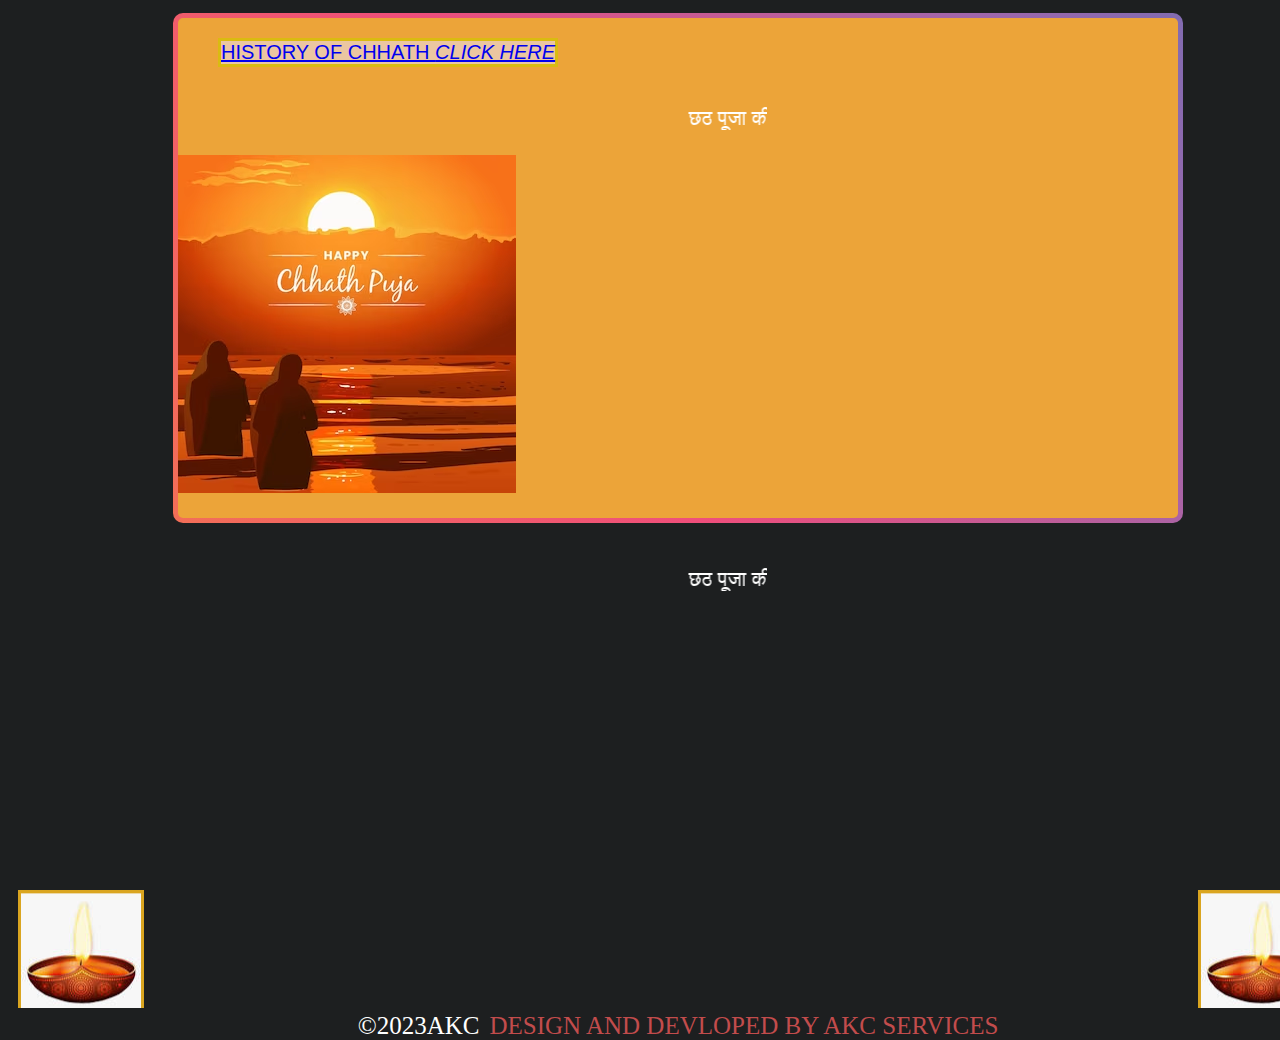
==== index.html @ 2406b74e "Add files via upload" ====
<!DOCTYPE html>
<html lang="en">

<head>
    <meta charset="UTF-8">
    <meta name="viewport" content="width=device-width, initial-scale=1.0">
    <title>HAPPY CHATTH PUJA</title>
    <link rel="stylesheet" href="chatth.css">
</head>

<body>
    <div class="main">
        

   
    <div class="tag">
    <div class="marquee1">
       <marquee direction="up" height="1000px" width="150px"scrollamount="15">
        <img src="diya.jpg" alt="Diya">
        <img src="diya.jpg" alt="Diya">
        <img src="diya.jpg" alt="Diya">
        <img src="diya.jpg" alt="Diya">
        <img src="diya.jpg" alt="Diya">
        <img src="diya.jpg" alt="Diya">
        <img src="diya.jpg" alt="Diya">
        <img src="diya.jpg" alt="Diya"><img src="diya.jpg" alt="Diya">
        <img src="diya.jpg" alt="Diya">
        <img src="diya.jpg" alt="Diya">
        <img src="diya.jpg" alt="Diya">
        <img src="diya.jpg" alt="Diya">
        <img src="diya.jpg" alt="Diya">
        <img src="diya.jpg" alt="Diya">
        <img src="diya.jpg" alt="Diya"><img src="diya.jpg" alt="Diya">
        <img src="diya.jpg" alt="Diya">
        <img src="diya.jpg" alt="Diya">
        <img src="diya.jpg" alt="Diya">
        <img src="diya.jpg" alt="Diya">
        <img src="diya.jpg" alt="Diya">
        <img src="diya.jpg" alt="Diya">
        <img src="diya.jpg" alt="Diya"><img src="diya.jpg" alt="Diya">
        <img src="diya.jpg" alt="Diya">
        <img src="diya.jpg" alt="Diya">
        <img src="diya.jpg" alt="Diya">
        <img src="diya.jpg" alt="Diya">
        <img src="diya.jpg" alt="Diya">
        <img src="diya.jpg" alt="Diya">
        <img src="diya.jpg" alt="Diya"><img src="diya.jpg" alt="Diya">
        <img src="diya.jpg" alt="Diya">
        <img src="diya.jpg" alt="Diya">
        <img src="diya.jpg" alt="Diya">
        <img src="diya.jpg" alt="Diya">
        <img src="diya.jpg" alt="Diya">
        <img src="diya.jpg" alt="Diya">
        <img src="diya.jpg" alt="Diya"><img src="diya.jpg" alt="Diya">
        <img src="diya.jpg" alt="Diya">
        <img src="diya.jpg" alt="Diya">
        <img src="diya.jpg" alt="Diya">
        <img src="diya.jpg" alt="Diya">
        <img src="diya.jpg" alt="Diya">
        <img src="diya.jpg" alt="Diya">
        <img src="diya.jpg" alt="Diya"><img src="diya.jpg" alt="Diya">
        <img src="diya.jpg" alt="Diya">
        <img src="diya.jpg" alt="Diya">
        <img src="diya.jpg" alt="Diya">
        <img src="diya.jpg" alt="Diya">
        <img src="diya.jpg" alt="Diya">
        <img src="diya.jpg" alt="Diya">
        <img src="diya.jpg" alt="Diya"><img src="diya.jpg" alt="Diya">
        <img src="diya.jpg" alt="Diya">
        <img src="diya.jpg" alt="Diya">
        <img src="diya.jpg" alt="Diya">
        <img src="diya.jpg" alt="Diya">
        <img src="diya.jpg" alt="Diya">
        <img src="diya.jpg" alt="Diya">
        <img src="diya.jpg" alt="Diya"><img src="diya.jpg" alt="Diya">
        <img src="diya.jpg" alt="Diya">
        <img src="diya.jpg" alt="Diya">
        <img src="diya.jpg" alt="Diya">
        <img src="diya.jpg" alt="Diya">
        <img src="diya.jpg" alt="Diya">
        <img src="diya.jpg" alt="Diya">
        <img src="diya.jpg" alt="Diya"><img src="diya.jpg" alt="Diya">
        <img src="diya.jpg" alt="Diya">
        <img src="diya.jpg" alt="Diya">
        <img src="diya.jpg" alt="Diya">
        <img src="diya.jpg" alt="Diya">
        <img src="diya.jpg" alt="Diya">
        <img src="diya.jpg" alt="Diya">
        <img src="diya.jpg" alt="Diya"><img src="diya.jpg" alt="Diya">
        <img src="diya.jpg" alt="Diya">
        <img src="diya.jpg" alt="Diya">
        <img src="diya.jpg" alt="Diya">
        <img src="diya.jpg" alt="Diya">
        <img src="diya.jpg" alt="Diya">
        <img src="diya.jpg" alt="Diya">
        <img src="diya.jpg" alt="Diya"><img src="diya.jpg" alt="Diya">
        <img src="diya.jpg" alt="Diya">
        <img src="diya.jpg" alt="Diya">
        <img src="diya.jpg" alt="Diya">
        <img src="diya.jpg" alt="Diya">
        <img src="diya.jpg" alt="Diya">
        <img src="diya.jpg" alt="Diya">
        <img src="diya.jpg" alt="Diya"><img src="diya.jpg" alt="Diya">
        <img src="diya.jpg" alt="Diya">
        <img src="diya.jpg" alt="Diya">
        <img src="diya.jpg" alt="Diya">
        <img src="diya.jpg" alt="Diya">
        <img src="diya.jpg" alt="Diya">
        <img src="diya.jpg" alt="Diya">
        <img src="diya.jpg" alt="Diya"><img src="diya.jpg" alt="Diya">
        <img src="diya.jpg" alt="Diya">
        <img src="diya.jpg" alt="Diya">
        <img src="diya.jpg" alt="Diya">
        <img src="diya.jpg" alt="Diya">
        <img src="diya.jpg" alt="Diya">
        <img src="diya.jpg" alt="Diya">
        <img src="diya.jpg" alt="Diya"><img src="diya.jpg" alt="Diya">
        <img src="diya.jpg" alt="Diya">
        <img src="diya.jpg" alt="Diya">
        <img src="diya.jpg" alt="Diya">
        <img src="diya.jpg" alt="Diya">
        <img src="diya.jpg" alt="Diya">
        <img src="diya.jpg" alt="Diya">
        <img src="diya.jpg" alt="Diya"><img src="diya.jpg" alt="Diya">
        <img src="diya.jpg" alt="Diya">
        <img src="diya.jpg" alt="Diya">
        <img src="diya.jpg" alt="Diya">
        <img src="diya.jpg" alt="Diya">
        <img src="diya.jpg" alt="Diya">
        <img src="diya.jpg" alt="Diya">
        <img src="diya.jpg" alt="Diya"><img src="diya.jpg" alt="Diya">
        <img src="diya.jpg" alt="Diya">
        <img src="diya.jpg" alt="Diya">
        <img src="diya.jpg" alt="Diya">
        <img src="diya.jpg" alt="Diya">
        <img src="diya.jpg" alt="Diya">
        <img src="diya.jpg" alt="Diya">
        <img src="diya.jpg" alt="Diya"><img src="diya.jpg" alt="Diya">
        <img src="diya.jpg" alt="Diya">
        <img src="diya.jpg" alt="Diya">
        <img src="diya.jpg" alt="Diya">
        <img src="diya.jpg" alt="Diya">
        <img src="diya.jpg" alt="Diya">
        <img src="diya.jpg" alt="Diya">
        <img src="diya.jpg" alt="Diya"><img src="diya.jpg" alt="Diya">
        <img src="diya.jpg" alt="Diya">
        <img src="diya.jpg" alt="Diya">
        <img src="diya.jpg" alt="Diya">
        <img src="diya.jpg" alt="Diya">
        <img src="diya.jpg" alt="Diya">
        <img src="diya.jpg" alt="Diya">
        <img src="diya.jpg" alt="Diya"><img src="diya.jpg" alt="Diya">
        <img src="diya.jpg" alt="Diya">
        <img src="diya.jpg" alt="Diya">
        <img src="diya.jpg" alt="Diya">
        <img src="diya.jpg" alt="Diya">
        <img src="diya.jpg" alt="Diya">
        <img src="diya.jpg" alt="Diya">
        <img src="diya.jpg" alt="Diya"><img src="diya.jpg" alt="Diya">
        <img src="diya.jpg" alt="Diya">
        <img src="diya.jpg" alt="Diya">
        <img src="diya.jpg" alt="Diya">
        <img src="diya.jpg" alt="Diya">
        <img src="diya.jpg" alt="Diya">
        <img src="diya.jpg" alt="Diya">
        <img src="diya.jpg" alt="Diya"><img src="diya.jpg" alt="Diya">
        <img src="diya.jpg" alt="Diya">
        <img src="diya.jpg" alt="Diya">
        <img src="diya.jpg" alt="Diya">
        <img src="diya.jpg" alt="Diya">
        <img src="diya.jpg" alt="Diya">
        <img src="diya.jpg" alt="Diya">
        <img src="diya.jpg" alt="Diya"><img src="diya.jpg" alt="Diya">
        <img src="diya.jpg" alt="Diya">
        <img src="diya.jpg" alt="Diya">
        <img src="diya.jpg" alt="Diya">
        <img src="diya.jpg" alt="Diya">
        <img src="diya.jpg" alt="Diya">
        <img src="diya.jpg" alt="Diya">
        <img src="diya.jpg" alt="Diya"><img src="diya.jpg" alt="Diya">
        <img src="diya.jpg" alt="Diya">
        <img src="diya.jpg" alt="Diya">
        <img src="diya.jpg" alt="Diya">
        <img src="diya.jpg" alt="Diya">
        <img src="diya.jpg" alt="Diya">
        <img src="diya.jpg" alt="Diya">
        <img src="diya.jpg" alt="Diya"><img src="diya.jpg" alt="Diya">
        <img src="diya.jpg" alt="Diya">
        <img src="diya.jpg" alt="Diya">
        <img src="diya.jpg" alt="Diya">
        <img src="diya.jpg" alt="Diya">
        <img src="diya.jpg" alt="Diya">
        <img src="diya.jpg" alt="Diya">
        <img src="diya.jpg" alt="Diya"><img src="diya.jpg" alt="Diya">
        <img src="diya.jpg" alt="Diya">
        <img src="diya.jpg" alt="Diya">
        <img src="diya.jpg" alt="Diya">
        <img src="diya.jpg" alt="Diya">
        <img src="diya.jpg" alt="Diya">
        <img src="diya.jpg" alt="Diya">
        <img src="diya.jpg" alt="Diya"><img src="diya.jpg" alt="Diya">
        <img src="diya.jpg" alt="Diya">
        <img src="diya.jpg" alt="Diya">
        <img src="diya.jpg" alt="Diya">
        <img src="diya.jpg" alt="Diya">
        <img src="diya.jpg" alt="Diya">
        <img src="diya.jpg" alt="Diya">
        <img src="diya.jpg" alt="Diya"><img src="diya.jpg" alt="Diya">
        <img src="diya.jpg" alt="Diya">
        <img src="diya.jpg" alt="Diya">
        <img src="diya.jpg" alt="Diya">
        <img src="diya.jpg" alt="Diya">
        <img src="diya.jpg" alt="Diya">
        <img src="diya.jpg" alt="Diya">
        <img src="diya.jpg" alt="Diya"><img src="diya.jpg" alt="Diya">
        <img src="diya.jpg" alt="Diya">
        <img src="diya.jpg" alt="Diya">
        <img src="diya.jpg" alt="Diya">
        <img src="diya.jpg" alt="Diya">
        <img src="diya.jpg" alt="Diya">
        <img src="diya.jpg" alt="Diya">
        <img src="diya.jpg" alt="Diya"><img src="diya.jpg" alt="Diya">
        <img src="diya.jpg" alt="Diya">
        <img src="diya.jpg" alt="Diya">
        <img src="diya.jpg" alt="Diya">
        <img src="diya.jpg" alt="Diya">
        <img src="diya.jpg" alt="Diya">
        <img src="diya.jpg" alt="Diya">
        <img src="diya.jpg" alt="Diya"><img src="diya.jpg" alt="Diya">
        <img src="diya.jpg" alt="Diya">
        <img src="diya.jpg" alt="Diya">
        <img src="diya.jpg" alt="Diya">
        <img src="diya.jpg" alt="Diya">
        <img src="diya.jpg" alt="Diya">
        <img src="diya.jpg" alt="Diya">
        <img src="diya.jpg" alt="Diya"><img src="diya.jpg" alt="Diya">
        <img src="diya.jpg" alt="Diya">
        <img src="diya.jpg" alt="Diya">
        <img src="diya.jpg" alt="Diya">
        <img src="diya.jpg" alt="Diya">
        <img src="diya.jpg" alt="Diya">
        <img src="diya.jpg" alt="Diya">
        <img src="diya.jpg" alt="Diya"><img src="diya.jpg" alt="Diya">
        <img src="diya.jpg" alt="Diya">
        <img src="diya.jpg" alt="Diya">
        <img src="diya.jpg" alt="Diya">
        <img src="diya.jpg" alt="Diya">
        <img src="diya.jpg" alt="Diya">
        <img src="diya.jpg" alt="Diya">
        <img src="diya.jpg" alt="Diya"><img src="diya.jpg" alt="Diya">
        <img src="diya.jpg" alt="Diya">
        <img src="diya.jpg" alt="Diya">
        <img src="diya.jpg" alt="Diya">
        <img src="diya.jpg" alt="Diya">
        <img src="diya.jpg" alt="Diya">
        <img src="diya.jpg" alt="Diya">
        <img src="diya.jpg" alt="Diya">
    </marquee> 
    </div>
    <div class="container" id="box">
        <div class="inco">
       <div class="nav">
        
            <ul>
           
           <a href="history.html" ><li> HISTORY OF CHHATH  <i class="arrow left">CLICK HERE</i></li></a></ul>  
         
            
        
       </div>
       <p><marquee direction="left" scrollamount="10" width="100%">छठ पूजा की शुभकामनाएं छठ पूजा की शुभकामनाएं छठ पूजा की शुभकामनाएं BY AKC</marquee></p>
        <div class="chatth">
           <img src="chatth.jpg" alt="">
           <audio  loop="true" autoplay> <source src="Chatth.mp4" class="aud" ></audio>
           <p><marquee direction="left" scrollamount="10" width="100%">छठ पूजा की शुभकामनाएं छठ पूजा की शुभकामनाएं छठ पूजा की शुभकामनाएं BY AKC</marquee></p>
        </div>
       
    </div>
    </div>
    <div class="marquee2">
        <marquee direction="up" height="1000px" width="150px"scrollamount="15">
         <img src="diya.jpg" alt="Diya"> 
         <img src="diya.jpg" alt="Diya">
         <img src="diya.jpg" alt="Diya">
         <img src="diya.jpg" alt="Diya">
         <img src="diya.jpg" alt="Diya">
         <img src="diya.jpg" alt="Diya">
         <img src="diya.jpg" alt="Diya">
         <img src="diya.jpg" alt="Diya"><img src="diya.jpg" alt="Diya">
         <img src="diya.jpg" alt="Diya">
         <img src="diya.jpg" alt="Diya">
         <img src="diya.jpg" alt="Diya">
         <img src="diya.jpg" alt="Diya">
         <img src="diya.jpg" alt="Diya">
         <img src="diya.jpg" alt="Diya">
         <img src="diya.jpg" alt="Diya"><img src="diya.jpg" alt="Diya">
         <img src="diya.jpg" alt="Diya">
         <img src="diya.jpg" alt="Diya">
         <img src="diya.jpg" alt="Diya">
         <img src="diya.jpg" alt="Diya">
         <img src="diya.jpg" alt="Diya">
         <img src="diya.jpg" alt="Diya">
         <img src="diya.jpg" alt="Diya"><img src="diya.jpg" alt="Diya">
         <img src="diya.jpg" alt="Diya">
         <img src="diya.jpg" alt="Diya">
         <img src="diya.jpg" alt="Diya">
         <img src="diya.jpg" alt="Diya">
         <img src="diya.jpg" alt="Diya">
         <img src="diya.jpg" alt="Diya">
         <img src="diya.jpg" alt="Diya"><img src="diya.jpg" alt="Diya">
         <img src="diya.jpg" alt="Diya">
         <img src="diya.jpg" alt="Diya">
         <img src="diya.jpg" alt="Diya">
         <img src="diya.jpg" alt="Diya">
         <img src="diya.jpg" alt="Diya">
         <img src="diya.jpg" alt="Diya">
         <img src="diya.jpg" alt="Diya"><img src="diya.jpg" alt="Diya">
         <img src="diya.jpg" alt="Diya">
         <img src="diya.jpg" alt="Diya">
         <img src="diya.jpg" alt="Diya">
         <img src="diya.jpg" alt="Diya">
         <img src="diya.jpg" alt="Diya">
         <img src="diya.jpg" alt="Diya">
         <img src="diya.jpg" alt="Diya"><img src="diya.jpg" alt="Diya">
         <img src="diya.jpg" alt="Diya">
         <img src="diya.jpg" alt="Diya">
         <img src="diya.jpg" alt="Diya">
         <img src="diya.jpg" alt="Diya">
         <img src="diya.jpg" alt="Diya">
         <img src="diya.jpg" alt="Diya">
         <img src="diya.jpg" alt="Diya"><img src="diya.jpg" alt="Diya">
         <img src="diya.jpg" alt="Diya">
         <img src="diya.jpg" alt="Diya">
         <img src="diya.jpg" alt="Diya">
         <img src="diya.jpg" alt="Diya">
         <img src="diya.jpg" alt="Diya">
         <img src="diya.jpg" alt="Diya">
         <img src="diya.jpg" alt="Diya"><img src="diya.jpg" alt="Diya">
         <img src="diya.jpg" alt="Diya">
         <img src="diya.jpg" alt="Diya">
         <img src="diya.jpg" alt="Diya">
         <img src="diya.jpg" alt="Diya">
         <img src="diya.jpg" alt="Diya">
         <img src="diya.jpg" alt="Diya">
         <img src="diya.jpg" alt="Diya"><img src="diya.jpg" alt="Diya">
         <img src="diya.jpg" alt="Diya">
         <img src="diya.jpg" alt="Diya">
         <img src="diya.jpg" alt="Diya">
         <img src="diya.jpg" alt="Diya">
         <img src="diya.jpg" alt="Diya">
         <img src="diya.jpg" alt="Diya">
         <img src="diya.jpg" alt="Diya"><img src="diya.jpg" alt="Diya">
         <img src="diya.jpg" alt="Diya">
         <img src="diya.jpg" alt="Diya">
         <img src="diya.jpg" alt="Diya">
         <img src="diya.jpg" alt="Diya">
         <img src="diya.jpg" alt="Diya">
         <img src="diya.jpg" alt="Diya">
         <img src="diya.jpg" alt="Diya"><img src="diya.jpg" alt="Diya">
         <img src="diya.jpg" alt="Diya">
         <img src="diya.jpg" alt="Diya">
         <img src="diya.jpg" alt="Diya">
         <img src="diya.jpg" alt="Diya">
         <img src="diya.jpg" alt="Diya">
         <img src="diya.jpg" alt="Diya">
         <img src="diya.jpg" alt="Diya"><img src="diya.jpg" alt="Diya">
         <img src="diya.jpg" alt="Diya">
         <img src="diya.jpg" alt="Diya">
         <img src="diya.jpg" alt="Diya">
         <img src="diya.jpg" alt="Diya">
         <img src="diya.jpg" alt="Diya">
         <img src="diya.jpg" alt="Diya">
         <img src="diya.jpg" alt="Diya"><img src="diya.jpg" alt="Diya">
         <img src="diya.jpg" alt="Diya">
         <img src="diya.jpg" alt="Diya">
         <img src="diya.jpg" alt="Diya">
         <img src="diya.jpg" alt="Diya">
         <img src="diya.jpg" alt="Diya">
         <img src="diya.jpg" alt="Diya">
         <img src="diya.jpg" alt="Diya"><img src="diya.jpg" alt="Diya">
         <img src="diya.jpg" alt="Diya">
         <img src="diya.jpg" alt="Diya">
         <img src="diya.jpg" alt="Diya">
         <img src="diya.jpg" alt="Diya">
         <img src="diya.jpg" alt="Diya">
         <img src="diya.jpg" alt="Diya">
         <img src="diya.jpg" alt="Diya"><img src="diya.jpg" alt="Diya">
         <img src="diya.jpg" alt="Diya">
         <img src="diya.jpg" alt="Diya">
         <img src="diya.jpg" alt="Diya">
         <img src="diya.jpg" alt="Diya">
         <img src="diya.jpg" alt="Diya">
         <img src="diya.jpg" alt="Diya">
         <img src="diya.jpg" alt="Diya"><img src="diya.jpg" alt="Diya">
         <img src="diya.jpg" alt="Diya">
         <img src="diya.jpg" alt="Diya">
         <img src="diya.jpg" alt="Diya">
         <img src="diya.jpg" alt="Diya">
         <img src="diya.jpg" alt="Diya">
         <img src="diya.jpg" alt="Diya">
         <img src="diya.jpg" alt="Diya"><img src="diya.jpg" alt="Diya">
         <img src="diya.jpg" alt="Diya">
         <img src="diya.jpg" alt="Diya">
         <img src="diya.jpg" alt="Diya">
         <img src="diya.jpg" alt="Diya">
         <img src="diya.jpg" alt="Diya">
         <img src="diya.jpg" alt="Diya">
         <img src="diya.jpg" alt="Diya"><img src="diya.jpg" alt="Diya">
         <img src="diya.jpg" alt="Diya">
         <img src="diya.jpg" alt="Diya">
         <img src="diya.jpg" alt="Diya">
         <img src="diya.jpg" alt="Diya">
         <img src="diya.jpg" alt="Diya">
         <img src="diya.jpg" alt="Diya">
         <img src="diya.jpg" alt="Diya"><img src="diya.jpg" alt="Diya">
         <img src="diya.jpg" alt="Diya">
         <img src="diya.jpg" alt="Diya">
         <img src="diya.jpg" alt="Diya">
         <img src="diya.jpg" alt="Diya">
         <img src="diya.jpg" alt="Diya">
         <img src="diya.jpg" alt="Diya">
         <img src="diya.jpg" alt="Diya"><img src="diya.jpg" alt="Diya">
         <img src="diya.jpg" alt="Diya">
         <img src="diya.jpg" alt="Diya">
         <img src="diya.jpg" alt="Diya">
         <img src="diya.jpg" alt="Diya">
         <img src="diya.jpg" alt="Diya">
         <img src="diya.jpg" alt="Diya">
         <img src="diya.jpg" alt="Diya"><img src="diya.jpg" alt="Diya">
         <img src="diya.jpg" alt="Diya">
         <img src="diya.jpg" alt="Diya">
         <img src="diya.jpg" alt="Diya">
         <img src="diya.jpg" alt="Diya">
         <img src="diya.jpg" alt="Diya">
         <img src="diya.jpg" alt="Diya">
         <img src="diya.jpg" alt="Diya"><img src="diya.jpg" alt="Diya">
         <img src="diya.jpg" alt="Diya">
         <img src="diya.jpg" alt="Diya">
         <img src="diya.jpg" alt="Diya">
         <img src="diya.jpg" alt="Diya">
         <img src="diya.jpg" alt="Diya">
         <img src="diya.jpg" alt="Diya">
         <img src="diya.jpg" alt="Diya"><img src="diya.jpg" alt="Diya">
         <img src="diya.jpg" alt="Diya">
         <img src="diya.jpg" alt="Diya">
         <img src="diya.jpg" alt="Diya">
         <img src="diya.jpg" alt="Diya">
         <img src="diya.jpg" alt="Diya">
         <img src="diya.jpg" alt="Diya">
         <img src="diya.jpg" alt="Diya"><img src="diya.jpg" alt="Diya">
         <img src="diya.jpg" alt="Diya">
         <img src="diya.jpg" alt="Diya">
         <img src="diya.jpg" alt="Diya">
         <img src="diya.jpg" alt="Diya">
         <img src="diya.jpg" alt="Diya">
         <img src="diya.jpg" alt="Diya">
         <img src="diya.jpg" alt="Diya"><img src="diya.jpg" alt="Diya">
         <img src="diya.jpg" alt="Diya">
         <img src="diya.jpg" alt="Diya">
         <img src="diya.jpg" alt="Diya">
         <img src="diya.jpg" alt="Diya">
         <img src="diya.jpg" alt="Diya">
         <img src="diya.jpg" alt="Diya">
         <img src="diya.jpg" alt="Diya"><img src="diya.jpg" alt="Diya">
         <img src="diya.jpg" alt="Diya">
         <img src="diya.jpg" alt="Diya">
         <img src="diya.jpg" alt="Diya">
         <img src="diya.jpg" alt="Diya">
         <img src="diya.jpg" alt="Diya">
         <img src="diya.jpg" alt="Diya">
         <img src="diya.jpg" alt="Diya"><img src="diya.jpg" alt="Diya">
         <img src="diya.jpg" alt="Diya">
         <img src="diya.jpg" alt="Diya">
         <img src="diya.jpg" alt="Diya">
         <img src="diya.jpg" alt="Diya">
         <img src="diya.jpg" alt="Diya">
         <img src="diya.jpg" alt="Diya">
         <img src="diya.jpg" alt="Diya"><img src="diya.jpg" alt="Diya">
         <img src="diya.jpg" alt="Diya">
         <img src="diya.jpg" alt="Diya">
         <img src="diya.jpg" alt="Diya">
         <img src="diya.jpg" alt="Diya">
         <img src="diya.jpg" alt="Diya">
         <img src="diya.jpg" alt="Diya">
         <img src="diya.jpg" alt="Diya"><img src="diya.jpg" alt="Diya">
         <img src="diya.jpg" alt="Diya">
         <img src="diya.jpg" alt="Diya">
         <img src="diya.jpg" alt="Diya">
         <img src="diya.jpg" alt="Diya">
         <img src="diya.jpg" alt="Diya">
         <img src="diya.jpg" alt="Diya">
         <img src="diya.jpg" alt="Diya"><img src="diya.jpg" alt="Diya">
         <img src="diya.jpg" alt="Diya">
         <img src="diya.jpg" alt="Diya">
         <img src="diya.jpg" alt="Diya">
         <img src="diya.jpg" alt="Diya">
         <img src="diya.jpg" alt="Diya">
         <img src="diya.jpg" alt="Diya">
         <img src="diya.jpg" alt="Diya"><img src="diya.jpg" alt="Diya">
         <img src="diya.jpg" alt="Diya">
         <img src="diya.jpg" alt="Diya">
         <img src="diya.jpg" alt="Diya">
         <img src="diya.jpg" alt="Diya">
         <img src="diya.jpg" alt="Diya">
         <img src="diya.jpg" alt="Diya">
         <img src="diya.jpg" alt="Diya"><img src="diya.jpg" alt="Diya">
         <img src="diya.jpg" alt="Diya">
         <img src="diya.jpg" alt="Diya">
         <img src="diya.jpg" alt="Diya">
         <img src="diya.jpg" alt="Diya">
         <img src="diya.jpg" alt="Diya">
         <img src="diya.jpg" alt="Diya">
         <img src="diya.jpg" alt="Diya"><img src="diya.jpg" alt="Diya">
         <img src="diya.jpg" alt="Diya">
         <img src="diya.jpg" alt="Diya">
         <img src="diya.jpg" alt="Diya">
         <img src="diya.jpg" alt="Diya">
         <img src="diya.jpg" alt="Diya">
     </marquee> 
    </div>
    </div>
    <footer>
        <div class="foot">
            &copy;2023AKC   <a href="https://sachida327.github.io/portfolio-website/"> DESIGN AND DEVLOPED BY AKC SERVICES</a>
        </div>
    </footer>
  
</body>

</html>
---- chatth.css ----
.tag{
    display: flex;

}
.marquee2{
    margin-left: 10px;

}
.marquee1{
    margin-left: 10px;
}
.marquee1 img{
    height:max-content;
   width: max-content;
   border: 3px solid goldenrod;
}

.marquee2 img{
    height:max-content;
   width: max-content;
   border: 3px solid goldenrod;
}

body {
    display: flex;
    
    height: 100%;
    background: #1D1F20;
  }
  html, body {
    height: 100%;}
  #box {
    display: flex;
    
    width: 70vw;
    height: 500px;
    width: 1000px;
    color: white;
    font-family: 'Raleway';
    font-size: 20px;
  }
.container{
    --borderWidth: 5px;
    background: #eca439;
    position: relative;
    height: 1000vh;
    margin: 10px;
    margin-top: 10px;
    border-radius: var(--borderWidth);
  }
  .container:after {
    content: '';
    position: absolute;
    top: calc(-1 * var(--borderWidth));
    left: calc(-1 * var(--borderWidth));
    height: calc(100% + var(--borderWidth) * 2);
    width: calc(100% + var(--borderWidth) * 2);
    background: linear-gradient(60deg, #f79533, #f37055, #ef4e7b, #a166ab, #5073b8, #1098ad, #07b39b, #6fba82);
    border-radius: calc(2 * var(--borderWidth));
    z-index: -1;
    animation: animatedgradient 2s ease alternate infinite;
    background-size: 300% 300%;
  }
  
  
  @keyframes animatedgradient {
      0% {
          background-position: 0% 50%;
      }
      50% {
          background-position: 100% 50%;
      }
      100% {
          background-position: 0% 50%;
      }
  }
  .main{
    color: white;

  }

 
   
  .chatth img{
    height: max-content;
    margin-bottom: 50px;
  }
  .nav li{
    height: fit-content;
    border:3px solid rgb(218, 187, 17);
    background-color: #ebc6a1;
    list-style: none;
  }
  .nav{
    text-decoration: none;}
    
  
  
  .nav {
    display: flex;
  font-family: Verdana, Geneva, Tahoma, sans-serif;
  }
  .containe{
    background-color: #464c50;
    height: max-content;
    width: max-content;
    margin: 30px;
    color: #5dc4d3;
    border:2px solid black;
  }
  .foot{
    font-size: 25px;
    display: flex;
    justify-content: center;
  }
  .foot a{
    color:rgb(194, 76, 76);
    text-decoration: none;
    padding-left: 10px;
  }
  .bar{
    border: 3px solid black;
    height: 50px;
    margin: 30px;
   background-color: #07b39b;
   border-radius: 10px;
    width:100px;
    color: #ef4e7b;}


  .bar li {
    list-style: none;
  }
    
  
  .bar a{
    text-decoration: none;
    color: white;

  }
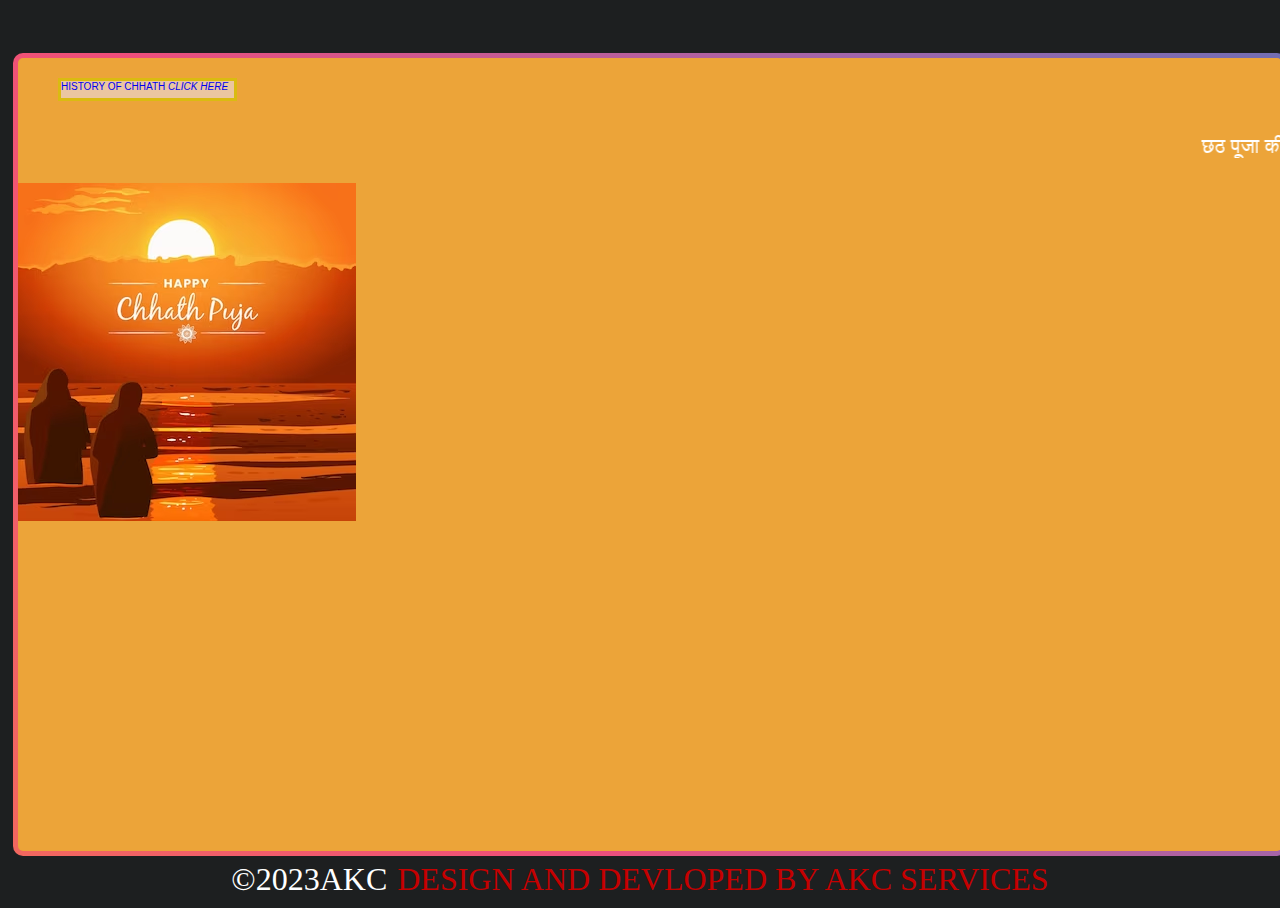
==== commit b227cd64: "index.html" ====
--- a/index.html
+++ b/index.html
@@ -12,249 +12,9 @@
     <div class="main">
         
 
-   
-    <div class="tag">
-    <div class="marquee1">
-       <marquee direction="up" height="1000px" width="150px"scrollamount="15">
-        <img src="diya.jpg" alt="Diya">
-        <img src="diya.jpg" alt="Diya">
-        <img src="diya.jpg" alt="Diya">
-        <img src="diya.jpg" alt="Diya">
-        <img src="diya.jpg" alt="Diya">
-        <img src="diya.jpg" alt="Diya">
-        <img src="diya.jpg" alt="Diya">
-        <img src="diya.jpg" alt="Diya"><img src="diya.jpg" alt="Diya">
-        <img src="diya.jpg" alt="Diya">
-        <img src="diya.jpg" alt="Diya">
-        <img src="diya.jpg" alt="Diya">
-        <img src="diya.jpg" alt="Diya">
-        <img src="diya.jpg" alt="Diya">
-        <img src="diya.jpg" alt="Diya">
-        <img src="diya.jpg" alt="Diya"><img src="diya.jpg" alt="Diya">
-        <img src="diya.jpg" alt="Diya">
-        <img src="diya.jpg" alt="Diya">
-        <img src="diya.jpg" alt="Diya">
-        <img src="diya.jpg" alt="Diya">
-        <img src="diya.jpg" alt="Diya">
-        <img src="diya.jpg" alt="Diya">
-        <img src="diya.jpg" alt="Diya"><img src="diya.jpg" alt="Diya">
-        <img src="diya.jpg" alt="Diya">
-        <img src="diya.jpg" alt="Diya">
-        <img src="diya.jpg" alt="Diya">
-        <img src="diya.jpg" alt="Diya">
-        <img src="diya.jpg" alt="Diya">
-        <img src="diya.jpg" alt="Diya">
-        <img src="diya.jpg" alt="Diya"><img src="diya.jpg" alt="Diya">
-        <img src="diya.jpg" alt="Diya">
-        <img src="diya.jpg" alt="Diya">
-        <img src="diya.jpg" alt="Diya">
-        <img src="diya.jpg" alt="Diya">
-        <img src="diya.jpg" alt="Diya">
-        <img src="diya.jpg" alt="Diya">
-        <img src="diya.jpg" alt="Diya"><img src="diya.jpg" alt="Diya">
-        <img src="diya.jpg" alt="Diya">
-        <img src="diya.jpg" alt="Diya">
-        <img src="diya.jpg" alt="Diya">
-        <img src="diya.jpg" alt="Diya">
-        <img src="diya.jpg" alt="Diya">
-        <img src="diya.jpg" alt="Diya">
-        <img src="diya.jpg" alt="Diya"><img src="diya.jpg" alt="Diya">
-        <img src="diya.jpg" alt="Diya">
-        <img src="diya.jpg" alt="Diya">
-        <img src="diya.jpg" alt="Diya">
-        <img src="diya.jpg" alt="Diya">
-        <img src="diya.jpg" alt="Diya">
-        <img src="diya.jpg" alt="Diya">
-        <img src="diya.jpg" alt="Diya"><img src="diya.jpg" alt="Diya">
-        <img src="diya.jpg" alt="Diya">
-        <img src="diya.jpg" alt="Diya">
-        <img src="diya.jpg" alt="Diya">
-        <img src="diya.jpg" alt="Diya">
-        <img src="diya.jpg" alt="Diya">
-        <img src="diya.jpg" alt="Diya">
-        <img src="diya.jpg" alt="Diya"><img src="diya.jpg" alt="Diya">
-        <img src="diya.jpg" alt="Diya">
-        <img src="diya.jpg" alt="Diya">
-        <img src="diya.jpg" alt="Diya">
-        <img src="diya.jpg" alt="Diya">
-        <img src="diya.jpg" alt="Diya">
-        <img src="diya.jpg" alt="Diya">
-        <img src="diya.jpg" alt="Diya"><img src="diya.jpg" alt="Diya">
-        <img src="diya.jpg" alt="Diya">
-        <img src="diya.jpg" alt="Diya">
-        <img src="diya.jpg" alt="Diya">
-        <img src="diya.jpg" alt="Diya">
-        <img src="diya.jpg" alt="Diya">
-        <img src="diya.jpg" alt="Diya">
-        <img src="diya.jpg" alt="Diya"><img src="diya.jpg" alt="Diya">
-        <img src="diya.jpg" alt="Diya">
-        <img src="diya.jpg" alt="Diya">
-        <img src="diya.jpg" alt="Diya">
-        <img src="diya.jpg" alt="Diya">
-        <img src="diya.jpg" alt="Diya">
-        <img src="diya.jpg" alt="Diya">
-        <img src="diya.jpg" alt="Diya"><img src="diya.jpg" alt="Diya">
-        <img src="diya.jpg" alt="Diya">
-        <img src="diya.jpg" alt="Diya">
-        <img src="diya.jpg" alt="Diya">
-        <img src="diya.jpg" alt="Diya">
-        <img src="diya.jpg" alt="Diya">
-        <img src="diya.jpg" alt="Diya">
-        <img src="diya.jpg" alt="Diya"><img src="diya.jpg" alt="Diya">
-        <img src="diya.jpg" alt="Diya">
-        <img src="diya.jpg" alt="Diya">
-        <img src="diya.jpg" alt="Diya">
-        <img src="diya.jpg" alt="Diya">
-        <img src="diya.jpg" alt="Diya">
-        <img src="diya.jpg" alt="Diya">
-        <img src="diya.jpg" alt="Diya"><img src="diya.jpg" alt="Diya">
-        <img src="diya.jpg" alt="Diya">
-        <img src="diya.jpg" alt="Diya">
-        <img src="diya.jpg" alt="Diya">
-        <img src="diya.jpg" alt="Diya">
-        <img src="diya.jpg" alt="Diya">
-        <img src="diya.jpg" alt="Diya">
-        <img src="diya.jpg" alt="Diya"><img src="diya.jpg" alt="Diya">
-        <img src="diya.jpg" alt="Diya">
-        <img src="diya.jpg" alt="Diya">
-        <img src="diya.jpg" alt="Diya">
-        <img src="diya.jpg" alt="Diya">
-        <img src="diya.jpg" alt="Diya">
-        <img src="diya.jpg" alt="Diya">
-        <img src="diya.jpg" alt="Diya"><img src="diya.jpg" alt="Diya">
-        <img src="diya.jpg" alt="Diya">
-        <img src="diya.jpg" alt="Diya">
-        <img src="diya.jpg" alt="Diya">
-        <img src="diya.jpg" alt="Diya">
-        <img src="diya.jpg" alt="Diya">
-        <img src="diya.jpg" alt="Diya">
-        <img src="diya.jpg" alt="Diya"><img src="diya.jpg" alt="Diya">
-        <img src="diya.jpg" alt="Diya">
-        <img src="diya.jpg" alt="Diya">
-        <img src="diya.jpg" alt="Diya">
-        <img src="diya.jpg" alt="Diya">
-        <img src="diya.jpg" alt="Diya">
-        <img src="diya.jpg" alt="Diya">
-        <img src="diya.jpg" alt="Diya"><img src="diya.jpg" alt="Diya">
-        <img src="diya.jpg" alt="Diya">
-        <img src="diya.jpg" alt="Diya">
-        <img src="diya.jpg" alt="Diya">
-        <img src="diya.jpg" alt="Diya">
-        <img src="diya.jpg" alt="Diya">
-        <img src="diya.jpg" alt="Diya">
-        <img src="diya.jpg" alt="Diya"><img src="diya.jpg" alt="Diya">
-        <img src="diya.jpg" alt="Diya">
-        <img src="diya.jpg" alt="Diya">
-        <img src="diya.jpg" alt="Diya">
-        <img src="diya.jpg" alt="Diya">
-        <img src="diya.jpg" alt="Diya">
-        <img src="diya.jpg" alt="Diya">
-        <img src="diya.jpg" alt="Diya"><img src="diya.jpg" alt="Diya">
-        <img src="diya.jpg" alt="Diya">
-        <img src="diya.jpg" alt="Diya">
-        <img src="diya.jpg" alt="Diya">
-        <img src="diya.jpg" alt="Diya">
-        <img src="diya.jpg" alt="Diya">
-        <img src="diya.jpg" alt="Diya">
-        <img src="diya.jpg" alt="Diya"><img src="diya.jpg" alt="Diya">
-        <img src="diya.jpg" alt="Diya">
-        <img src="diya.jpg" alt="Diya">
-        <img src="diya.jpg" alt="Diya">
-        <img src="diya.jpg" alt="Diya">
-        <img src="diya.jpg" alt="Diya">
-        <img src="diya.jpg" alt="Diya">
-        <img src="diya.jpg" alt="Diya"><img src="diya.jpg" alt="Diya">
-        <img src="diya.jpg" alt="Diya">
-        <img src="diya.jpg" alt="Diya">
-        <img src="diya.jpg" alt="Diya">
-        <img src="diya.jpg" alt="Diya">
-        <img src="diya.jpg" alt="Diya">
-        <img src="diya.jpg" alt="Diya">
-        <img src="diya.jpg" alt="Diya"><img src="diya.jpg" alt="Diya">
-        <img src="diya.jpg" alt="Diya">
-        <img src="diya.jpg" alt="Diya">
-        <img src="diya.jpg" alt="Diya">
-        <img src="diya.jpg" alt="Diya">
-        <img src="diya.jpg" alt="Diya">
-        <img src="diya.jpg" alt="Diya">
-        <img src="diya.jpg" alt="Diya"><img src="diya.jpg" alt="Diya">
-        <img src="diya.jpg" alt="Diya">
-        <img src="diya.jpg" alt="Diya">
-        <img src="diya.jpg" alt="Diya">
-        <img src="diya.jpg" alt="Diya">
-        <img src="diya.jpg" alt="Diya">
-        <img src="diya.jpg" alt="Diya">
-        <img src="diya.jpg" alt="Diya"><img src="diya.jpg" alt="Diya">
-        <img src="diya.jpg" alt="Diya">
-        <img src="diya.jpg" alt="Diya">
-        <img src="diya.jpg" alt="Diya">
-        <img src="diya.jpg" alt="Diya">
-        <img src="diya.jpg" alt="Diya">
-        <img src="diya.jpg" alt="Diya">
-        <img src="diya.jpg" alt="Diya"><img src="diya.jpg" alt="Diya">
-        <img src="diya.jpg" alt="Diya">
-        <img src="diya.jpg" alt="Diya">
-        <img src="diya.jpg" alt="Diya">
-        <img src="diya.jpg" alt="Diya">
-        <img src="diya.jpg" alt="Diya">
-        <img src="diya.jpg" alt="Diya">
-        <img src="diya.jpg" alt="Diya"><img src="diya.jpg" alt="Diya">
-        <img src="diya.jpg" alt="Diya">
-        <img src="diya.jpg" alt="Diya">
-        <img src="diya.jpg" alt="Diya">
-        <img src="diya.jpg" alt="Diya">
-        <img src="diya.jpg" alt="Diya">
-        <img src="diya.jpg" alt="Diya">
-        <img src="diya.jpg" alt="Diya"><img src="diya.jpg" alt="Diya">
-        <img src="diya.jpg" alt="Diya">
-        <img src="diya.jpg" alt="Diya">
-        <img src="diya.jpg" alt="Diya">
-        <img src="diya.jpg" alt="Diya">
-        <img src="diya.jpg" alt="Diya">
-        <img src="diya.jpg" alt="Diya">
-        <img src="diya.jpg" alt="Diya"><img src="diya.jpg" alt="Diya">
-        <img src="diya.jpg" alt="Diya">
-        <img src="diya.jpg" alt="Diya">
-        <img src="diya.jpg" alt="Diya">
-        <img src="diya.jpg" alt="Diya">
-        <img src="diya.jpg" alt="Diya">
-        <img src="diya.jpg" alt="Diya">
-        <img src="diya.jpg" alt="Diya"><img src="diya.jpg" alt="Diya">
-        <img src="diya.jpg" alt="Diya">
-        <img src="diya.jpg" alt="Diya">
-        <img src="diya.jpg" alt="Diya">
-        <img src="diya.jpg" alt="Diya">
-        <img src="diya.jpg" alt="Diya">
-        <img src="diya.jpg" alt="Diya">
-        <img src="diya.jpg" alt="Diya"><img src="diya.jpg" alt="Diya">
-        <img src="diya.jpg" alt="Diya">
-        <img src="diya.jpg" alt="Diya">
-        <img src="diya.jpg" alt="Diya">
-        <img src="diya.jpg" alt="Diya">
-        <img src="diya.jpg" alt="Diya">
-        <img src="diya.jpg" alt="Diya">
-        <img src="diya.jpg" alt="Diya"><img src="diya.jpg" alt="Diya">
-        <img src="diya.jpg" alt="Diya">
-        <img src="diya.jpg" alt="Diya">
-        <img src="diya.jpg" alt="Diya">
-        <img src="diya.jpg" alt="Diya">
-        <img src="diya.jpg" alt="Diya">
-        <img src="diya.jpg" alt="Diya">
-        <img src="diya.jpg" alt="Diya"><img src="diya.jpg" alt="Diya">
-        <img src="diya.jpg" alt="Diya">
-        <img src="diya.jpg" alt="Diya">
-        <img src="diya.jpg" alt="Diya">
-        <img src="diya.jpg" alt="Diya">
-        <img src="diya.jpg" alt="Diya">
-        <img src="diya.jpg" alt="Diya">
-        <img src="diya.jpg" alt="Diya"><img src="diya.jpg" alt="Diya">
-        <img src="diya.jpg" alt="Diya">
-        <img src="diya.jpg" alt="Diya">
-        <img src="diya.jpg" alt="Diya">
-        <img src="diya.jpg" alt="Diya">
-        <img src="diya.jpg" alt="Diya">
-        <img src="diya.jpg" alt="Diya">
-        <img src="diya.jpg" alt="Diya">
+ 
+  
+       
     </marquee> 
     </div>
     <div class="container" id="box">
@@ -272,251 +32,11 @@
         <div class="chatth">
            <img src="chatth.jpg" alt="">
            <audio  loop="true" autoplay> <source src="Chatth.mp4" class="aud" ></audio>
-           <p><marquee direction="left" scrollamount="10" width="100%">छठ पूजा की शुभकामनाएं छठ पूजा की शुभकामनाएं छठ पूजा की शुभकामनाएं BY AKC</marquee></p>
-        </div>
+          
        
     </div>
     </div>
-    <div class="marquee2">
-        <marquee direction="up" height="1000px" width="150px"scrollamount="15">
-         <img src="diya.jpg" alt="Diya"> 
-         <img src="diya.jpg" alt="Diya">
-         <img src="diya.jpg" alt="Diya">
-         <img src="diya.jpg" alt="Diya">
-         <img src="diya.jpg" alt="Diya">
-         <img src="diya.jpg" alt="Diya">
-         <img src="diya.jpg" alt="Diya">
-         <img src="diya.jpg" alt="Diya"><img src="diya.jpg" alt="Diya">
-         <img src="diya.jpg" alt="Diya">
-         <img src="diya.jpg" alt="Diya">
-         <img src="diya.jpg" alt="Diya">
-         <img src="diya.jpg" alt="Diya">
-         <img src="diya.jpg" alt="Diya">
-         <img src="diya.jpg" alt="Diya">
-         <img src="diya.jpg" alt="Diya"><img src="diya.jpg" alt="Diya">
-         <img src="diya.jpg" alt="Diya">
-         <img src="diya.jpg" alt="Diya">
-         <img src="diya.jpg" alt="Diya">
-         <img src="diya.jpg" alt="Diya">
-         <img src="diya.jpg" alt="Diya">
-         <img src="diya.jpg" alt="Diya">
-         <img src="diya.jpg" alt="Diya"><img src="diya.jpg" alt="Diya">
-         <img src="diya.jpg" alt="Diya">
-         <img src="diya.jpg" alt="Diya">
-         <img src="diya.jpg" alt="Diya">
-         <img src="diya.jpg" alt="Diya">
-         <img src="diya.jpg" alt="Diya">
-         <img src="diya.jpg" alt="Diya">
-         <img src="diya.jpg" alt="Diya"><img src="diya.jpg" alt="Diya">
-         <img src="diya.jpg" alt="Diya">
-         <img src="diya.jpg" alt="Diya">
-         <img src="diya.jpg" alt="Diya">
-         <img src="diya.jpg" alt="Diya">
-         <img src="diya.jpg" alt="Diya">
-         <img src="diya.jpg" alt="Diya">
-         <img src="diya.jpg" alt="Diya"><img src="diya.jpg" alt="Diya">
-         <img src="diya.jpg" alt="Diya">
-         <img src="diya.jpg" alt="Diya">
-         <img src="diya.jpg" alt="Diya">
-         <img src="diya.jpg" alt="Diya">
-         <img src="diya.jpg" alt="Diya">
-         <img src="diya.jpg" alt="Diya">
-         <img src="diya.jpg" alt="Diya"><img src="diya.jpg" alt="Diya">
-         <img src="diya.jpg" alt="Diya">
-         <img src="diya.jpg" alt="Diya">
-         <img src="diya.jpg" alt="Diya">
-         <img src="diya.jpg" alt="Diya">
-         <img src="diya.jpg" alt="Diya">
-         <img src="diya.jpg" alt="Diya">
-         <img src="diya.jpg" alt="Diya"><img src="diya.jpg" alt="Diya">
-         <img src="diya.jpg" alt="Diya">
-         <img src="diya.jpg" alt="Diya">
-         <img src="diya.jpg" alt="Diya">
-         <img src="diya.jpg" alt="Diya">
-         <img src="diya.jpg" alt="Diya">
-         <img src="diya.jpg" alt="Diya">
-         <img src="diya.jpg" alt="Diya"><img src="diya.jpg" alt="Diya">
-         <img src="diya.jpg" alt="Diya">
-         <img src="diya.jpg" alt="Diya">
-         <img src="diya.jpg" alt="Diya">
-         <img src="diya.jpg" alt="Diya">
-         <img src="diya.jpg" alt="Diya">
-         <img src="diya.jpg" alt="Diya">
-         <img src="diya.jpg" alt="Diya"><img src="diya.jpg" alt="Diya">
-         <img src="diya.jpg" alt="Diya">
-         <img src="diya.jpg" alt="Diya">
-         <img src="diya.jpg" alt="Diya">
-         <img src="diya.jpg" alt="Diya">
-         <img src="diya.jpg" alt="Diya">
-         <img src="diya.jpg" alt="Diya">
-         <img src="diya.jpg" alt="Diya"><img src="diya.jpg" alt="Diya">
-         <img src="diya.jpg" alt="Diya">
-         <img src="diya.jpg" alt="Diya">
-         <img src="diya.jpg" alt="Diya">
-         <img src="diya.jpg" alt="Diya">
-         <img src="diya.jpg" alt="Diya">
-         <img src="diya.jpg" alt="Diya">
-         <img src="diya.jpg" alt="Diya"><img src="diya.jpg" alt="Diya">
-         <img src="diya.jpg" alt="Diya">
-         <img src="diya.jpg" alt="Diya">
-         <img src="diya.jpg" alt="Diya">
-         <img src="diya.jpg" alt="Diya">
-         <img src="diya.jpg" alt="Diya">
-         <img src="diya.jpg" alt="Diya">
-         <img src="diya.jpg" alt="Diya"><img src="diya.jpg" alt="Diya">
-         <img src="diya.jpg" alt="Diya">
-         <img src="diya.jpg" alt="Diya">
-         <img src="diya.jpg" alt="Diya">
-         <img src="diya.jpg" alt="Diya">
-         <img src="diya.jpg" alt="Diya">
-         <img src="diya.jpg" alt="Diya">
-         <img src="diya.jpg" alt="Diya"><img src="diya.jpg" alt="Diya">
-         <img src="diya.jpg" alt="Diya">
-         <img src="diya.jpg" alt="Diya">
-         <img src="diya.jpg" alt="Diya">
-         <img src="diya.jpg" alt="Diya">
-         <img src="diya.jpg" alt="Diya">
-         <img src="diya.jpg" alt="Diya">
-         <img src="diya.jpg" alt="Diya"><img src="diya.jpg" alt="Diya">
-         <img src="diya.jpg" alt="Diya">
-         <img src="diya.jpg" alt="Diya">
-         <img src="diya.jpg" alt="Diya">
-         <img src="diya.jpg" alt="Diya">
-         <img src="diya.jpg" alt="Diya">
-         <img src="diya.jpg" alt="Diya">
-         <img src="diya.jpg" alt="Diya"><img src="diya.jpg" alt="Diya">
-         <img src="diya.jpg" alt="Diya">
-         <img src="diya.jpg" alt="Diya">
-         <img src="diya.jpg" alt="Diya">
-         <img src="diya.jpg" alt="Diya">
-         <img src="diya.jpg" alt="Diya">
-         <img src="diya.jpg" alt="Diya">
-         <img src="diya.jpg" alt="Diya"><img src="diya.jpg" alt="Diya">
-         <img src="diya.jpg" alt="Diya">
-         <img src="diya.jpg" alt="Diya">
-         <img src="diya.jpg" alt="Diya">
-         <img src="diya.jpg" alt="Diya">
-         <img src="diya.jpg" alt="Diya">
-         <img src="diya.jpg" alt="Diya">
-         <img src="diya.jpg" alt="Diya"><img src="diya.jpg" alt="Diya">
-         <img src="diya.jpg" alt="Diya">
-         <img src="diya.jpg" alt="Diya">
-         <img src="diya.jpg" alt="Diya">
-         <img src="diya.jpg" alt="Diya">
-         <img src="diya.jpg" alt="Diya">
-         <img src="diya.jpg" alt="Diya">
-         <img src="diya.jpg" alt="Diya"><img src="diya.jpg" alt="Diya">
-         <img src="diya.jpg" alt="Diya">
-         <img src="diya.jpg" alt="Diya">
-         <img src="diya.jpg" alt="Diya">
-         <img src="diya.jpg" alt="Diya">
-         <img src="diya.jpg" alt="Diya">
-         <img src="diya.jpg" alt="Diya">
-         <img src="diya.jpg" alt="Diya"><img src="diya.jpg" alt="Diya">
-         <img src="diya.jpg" alt="Diya">
-         <img src="diya.jpg" alt="Diya">
-         <img src="diya.jpg" alt="Diya">
-         <img src="diya.jpg" alt="Diya">
-         <img src="diya.jpg" alt="Diya">
-         <img src="diya.jpg" alt="Diya">
-         <img src="diya.jpg" alt="Diya"><img src="diya.jpg" alt="Diya">
-         <img src="diya.jpg" alt="Diya">
-         <img src="diya.jpg" alt="Diya">
-         <img src="diya.jpg" alt="Diya">
-         <img src="diya.jpg" alt="Diya">
-         <img src="diya.jpg" alt="Diya">
-         <img src="diya.jpg" alt="Diya">
-         <img src="diya.jpg" alt="Diya"><img src="diya.jpg" alt="Diya">
-         <img src="diya.jpg" alt="Diya">
-         <img src="diya.jpg" alt="Diya">
-         <img src="diya.jpg" alt="Diya">
-         <img src="diya.jpg" alt="Diya">
-         <img src="diya.jpg" alt="Diya">
-         <img src="diya.jpg" alt="Diya">
-         <img src="diya.jpg" alt="Diya"><img src="diya.jpg" alt="Diya">
-         <img src="diya.jpg" alt="Diya">
-         <img src="diya.jpg" alt="Diya">
-         <img src="diya.jpg" alt="Diya">
-         <img src="diya.jpg" alt="Diya">
-         <img src="diya.jpg" alt="Diya">
-         <img src="diya.jpg" alt="Diya">
-         <img src="diya.jpg" alt="Diya"><img src="diya.jpg" alt="Diya">
-         <img src="diya.jpg" alt="Diya">
-         <img src="diya.jpg" alt="Diya">
-         <img src="diya.jpg" alt="Diya">
-         <img src="diya.jpg" alt="Diya">
-         <img src="diya.jpg" alt="Diya">
-         <img src="diya.jpg" alt="Diya">
-         <img src="diya.jpg" alt="Diya"><img src="diya.jpg" alt="Diya">
-         <img src="diya.jpg" alt="Diya">
-         <img src="diya.jpg" alt="Diya">
-         <img src="diya.jpg" alt="Diya">
-         <img src="diya.jpg" alt="Diya">
-         <img src="diya.jpg" alt="Diya">
-         <img src="diya.jpg" alt="Diya">
-         <img src="diya.jpg" alt="Diya"><img src="diya.jpg" alt="Diya">
-         <img src="diya.jpg" alt="Diya">
-         <img src="diya.jpg" alt="Diya">
-         <img src="diya.jpg" alt="Diya">
-         <img src="diya.jpg" alt="Diya">
-         <img src="diya.jpg" alt="Diya">
-         <img src="diya.jpg" alt="Diya">
-         <img src="diya.jpg" alt="Diya"><img src="diya.jpg" alt="Diya">
-         <img src="diya.jpg" alt="Diya">
-         <img src="diya.jpg" alt="Diya">
-         <img src="diya.jpg" alt="Diya">
-         <img src="diya.jpg" alt="Diya">
-         <img src="diya.jpg" alt="Diya">
-         <img src="diya.jpg" alt="Diya">
-         <img src="diya.jpg" alt="Diya"><img src="diya.jpg" alt="Diya">
-         <img src="diya.jpg" alt="Diya">
-         <img src="diya.jpg" alt="Diya">
-         <img src="diya.jpg" alt="Diya">
-         <img src="diya.jpg" alt="Diya">
-         <img src="diya.jpg" alt="Diya">
-         <img src="diya.jpg" alt="Diya">
-         <img src="diya.jpg" alt="Diya"><img src="diya.jpg" alt="Diya">
-         <img src="diya.jpg" alt="Diya">
-         <img src="diya.jpg" alt="Diya">
-         <img src="diya.jpg" alt="Diya">
-         <img src="diya.jpg" alt="Diya">
-         <img src="diya.jpg" alt="Diya">
-         <img src="diya.jpg" alt="Diya">
-         <img src="diya.jpg" alt="Diya"><img src="diya.jpg" alt="Diya">
-         <img src="diya.jpg" alt="Diya">
-         <img src="diya.jpg" alt="Diya">
-         <img src="diya.jpg" alt="Diya">
-         <img src="diya.jpg" alt="Diya">
-         <img src="diya.jpg" alt="Diya">
-         <img src="diya.jpg" alt="Diya">
-         <img src="diya.jpg" alt="Diya"><img src="diya.jpg" alt="Diya">
-         <img src="diya.jpg" alt="Diya">
-         <img src="diya.jpg" alt="Diya">
-         <img src="diya.jpg" alt="Diya">
-         <img src="diya.jpg" alt="Diya">
-         <img src="diya.jpg" alt="Diya">
-         <img src="diya.jpg" alt="Diya">
-         <img src="diya.jpg" alt="Diya"><img src="diya.jpg" alt="Diya">
-         <img src="diya.jpg" alt="Diya">
-         <img src="diya.jpg" alt="Diya">
-         <img src="diya.jpg" alt="Diya">
-         <img src="diya.jpg" alt="Diya">
-         <img src="diya.jpg" alt="Diya">
-         <img src="diya.jpg" alt="Diya">
-         <img src="diya.jpg" alt="Diya"><img src="diya.jpg" alt="Diya">
-         <img src="diya.jpg" alt="Diya">
-         <img src="diya.jpg" alt="Diya">
-         <img src="diya.jpg" alt="Diya">
-         <img src="diya.jpg" alt="Diya">
-         <img src="diya.jpg" alt="Diya">
-         <img src="diya.jpg" alt="Diya">
-         <img src="diya.jpg" alt="Diya"><img src="diya.jpg" alt="Diya">
-         <img src="diya.jpg" alt="Diya">
-         <img src="diya.jpg" alt="Diya">
-         <img src="diya.jpg" alt="Diya">
-         <img src="diya.jpg" alt="Diya">
-         <img src="diya.jpg" alt="Diya">
-     </marquee> 
+    
     </div>
     </div>
     <footer>
@@ -527,4 +47,4 @@
   
 </body>
 
-</html>+</html>
--- a/chatth.css
+++ b/chatth.css
@@ -1,141 +1,132 @@
-.tag{
-    display: flex;
+
+body {
+  display: flex;
+  flex-direction: column;
+ 
+  background: #1D1F20;
+}
+html, body {
+  height: 100%;}
+#box {
+  display: flex;
+  flex-direction: column;
+ 
+  height: 100%;
+  width: 100%;
+  color: white;
+  font-family: 'Raleway';
+  font-size: 20px;
+}
+.container{
+  --borderWidth: 5px;
+  background: #eca439;
+  position: relative;
+  height: 100%;
+  width: 100%;
+  margin: 10px;
+  margin-top: 10px;
+  border-radius: var(--borderWidth);
+}
+.container:after {
+  content: '';
+  position: absolute;
+  top: calc(-1 * var(--borderWidth));
+  left: calc(-1 * var(--borderWidth));
+  height: calc(100% + var(--borderWidth) * 2);
+  width: calc(100% + var(--borderWidth) * 2);
+  background: linear-gradient(60deg, #f79533, #f37055, #ef4e7b, #a166ab, #5073b8, #1098ad, #07b39b, #6fba82);
+  border-radius: calc(2 * var(--borderWidth));
+  z-index: -1;
+  animation: animatedgradient 2s ease alternate infinite;
+  background-size: 300% 300%;
+}
+
+
+@keyframes animatedgradient {
+    0% {
+        background-position: 0% 50%;
+    }
+    50% {
+        background-position: 100% 50%;
+    }
+    100% {
+        background-position: 0% 50%;
+    }
+}
+.main{
+  color: white;
 
 }
-.marquee2{
-    margin-left: 10px;
+
+
+ 
+.chatth img{
+  height: 50%;
+ 
+}
+.nav a{
+  text-decoration: none;
+}
+.nav li {
+  height: 100%;
+  width: 100%;
+  border:3px solid rgb(218, 187, 17);
+  background-color: #ebc6a1;
+  list-style: none;
+  font-size: 0.5em;
+}
+.nav{
+  text-decoration: none;}
+  
+
+
+.nav {
+  display: flex;
+font-family: Verdana, Geneva, Tahoma, sans-serif;
+}
+.containe{
+  background-color: #464c50;
+  height: max-content;
+  width:100%;
+  margin: 30px;
+  color: #5dc4d3;
+  border:2px solid black;
+}
+.main{
+  margin: 20px;
+}
+.foot{
+  font-size: 2em;
+  color: white;
+  margin-bottom: 10px;
+  display: flex;
+  justify-content: center;
+  align-items: center;
+}
+.foot a{
+  color:rgb(197, 0, 0);
+  text-decoration: none;
+  padding-left: 10px;
+}
+.bar{
+  border: 3px solid black;
+  height: 50px;
+  margin: 30px;
+ background-color: #07b39b;
+ border-radius: 10px;
+  width:100px;
+  color: #ef4e7b;}
+
+
+.bar li {
+  list-style: none;
+}
+  
+
+.bar a{
+  text-decoration: none;
+  color: white;
 
 }
-.marquee1{
-    margin-left: 10px;
-}
-.marquee1 img{
-    height:max-content;
-   width: max-content;
-   border: 3px solid goldenrod;
-}
 
-.marquee2 img{
-    height:max-content;
-   width: max-content;
-   border: 3px solid goldenrod;
-}
-
-body {
-    display: flex;
-    
-    height: 100%;
-    background: #1D1F20;
-  }
-  html, body {
-    height: 100%;}
-  #box {
-    display: flex;
-    
-    width: 70vw;
-    height: 500px;
-    width: 1000px;
-    color: white;
-    font-family: 'Raleway';
-    font-size: 20px;
-  }
-.container{
-    --borderWidth: 5px;
-    background: #eca439;
-    position: relative;
-    height: 1000vh;
-    margin: 10px;
-    margin-top: 10px;
-    border-radius: var(--borderWidth);
-  }
-  .container:after {
-    content: '';
-    position: absolute;
-    top: calc(-1 * var(--borderWidth));
-    left: calc(-1 * var(--borderWidth));
-    height: calc(100% + var(--borderWidth) * 2);
-    width: calc(100% + var(--borderWidth) * 2);
-    background: linear-gradient(60deg, #f79533, #f37055, #ef4e7b, #a166ab, #5073b8, #1098ad, #07b39b, #6fba82);
-    border-radius: calc(2 * var(--borderWidth));
-    z-index: -1;
-    animation: animatedgradient 2s ease alternate infinite;
-    background-size: 300% 300%;
-  }
   
-  
-  @keyframes animatedgradient {
-      0% {
-          background-position: 0% 50%;
-      }
-      50% {
-          background-position: 100% 50%;
-      }
-      100% {
-          background-position: 0% 50%;
-      }
-  }
-  .main{
-    color: white;
-
-  }
-
- 
-   
-  .chatth img{
-    height: max-content;
-    margin-bottom: 50px;
-  }
-  .nav li{
-    height: fit-content;
-    border:3px solid rgb(218, 187, 17);
-    background-color: #ebc6a1;
-    list-style: none;
-  }
-  .nav{
-    text-decoration: none;}
-    
-  
-  
-  .nav {
-    display: flex;
-  font-family: Verdana, Geneva, Tahoma, sans-serif;
-  }
-  .containe{
-    background-color: #464c50;
-    height: max-content;
-    width: max-content;
-    margin: 30px;
-    color: #5dc4d3;
-    border:2px solid black;
-  }
-  .foot{
-    font-size: 25px;
-    display: flex;
-    justify-content: center;
-  }
-  .foot a{
-    color:rgb(194, 76, 76);
-    text-decoration: none;
-    padding-left: 10px;
-  }
-  .bar{
-    border: 3px solid black;
-    height: 50px;
-    margin: 30px;
-   background-color: #07b39b;
-   border-radius: 10px;
-    width:100px;
-    color: #ef4e7b;}
-
-
-  .bar li {
-    list-style: none;
-  }
-    
-  
-  .bar a{
-    text-decoration: none;
-    color: white;
-
-  }
-  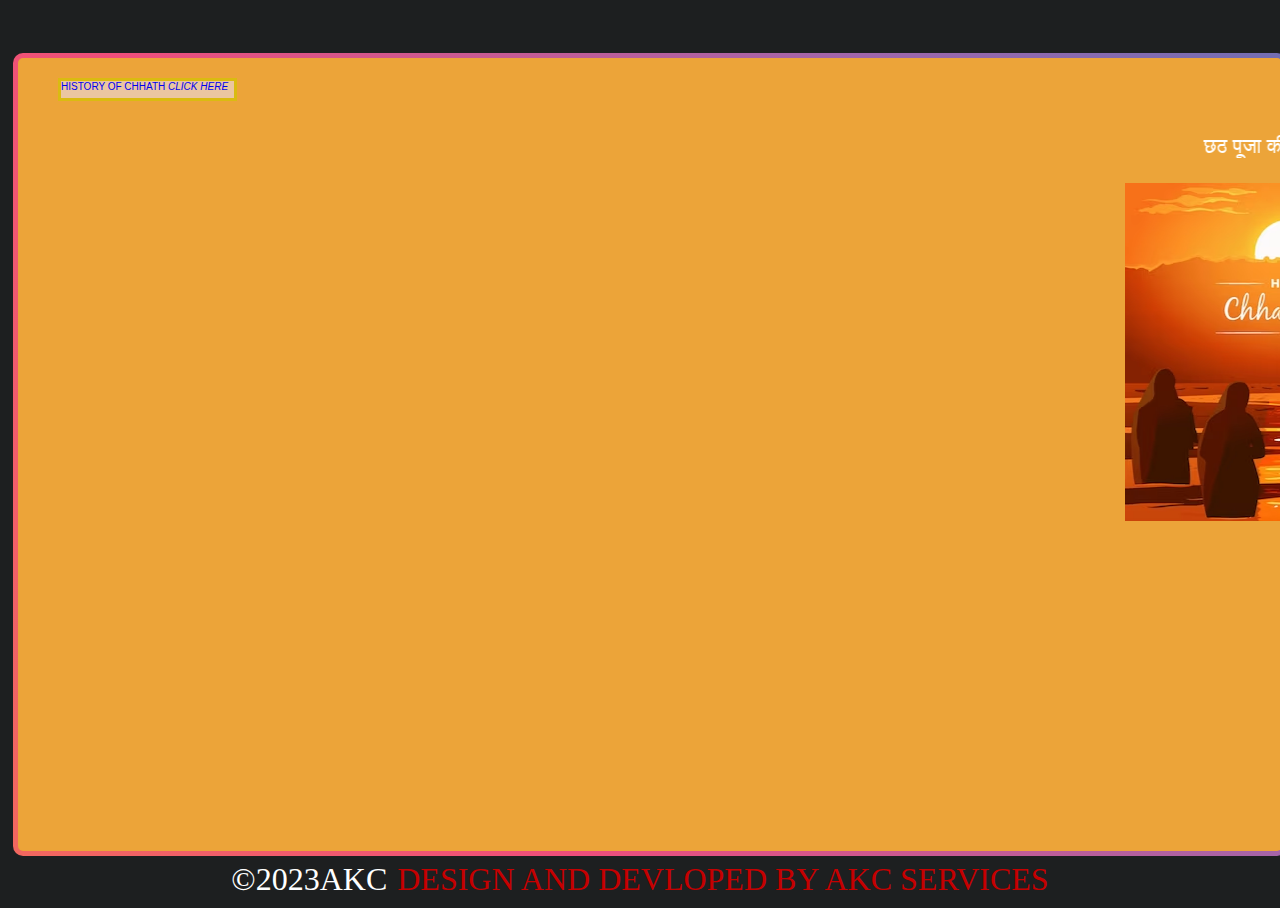
==== commit 67bfe45a: "index.html" ====
--- a/index.html
+++ b/index.html
@@ -30,7 +30,9 @@
        </div>
        <p><marquee direction="left" scrollamount="10" width="100%">छठ पूजा की शुभकामनाएं छठ पूजा की शुभकामनाएं छठ पूजा की शुभकामनाएं BY AKC</marquee></p>
         <div class="chatth">
-           <img src="chatth.jpg" alt="">
+           <marquee direction="left" scrollamount="20" aria-grabbed="true">
+            <img src="chatth.jpg" alt=""><img src="chatth.jpg" alt=""><img src="chatth.jpg" alt=""><img src="chatth.jpg" alt=""><img src="chatth.jpg" alt=""><img src="chatth.jpg" alt=""></marquee>
+           <audio   autoplay> <source src="Chatth.mp4" class="aud" ></audio>
            <audio  loop="true" autoplay> <source src="Chatth.mp4" class="aud" ></audio>
           
        
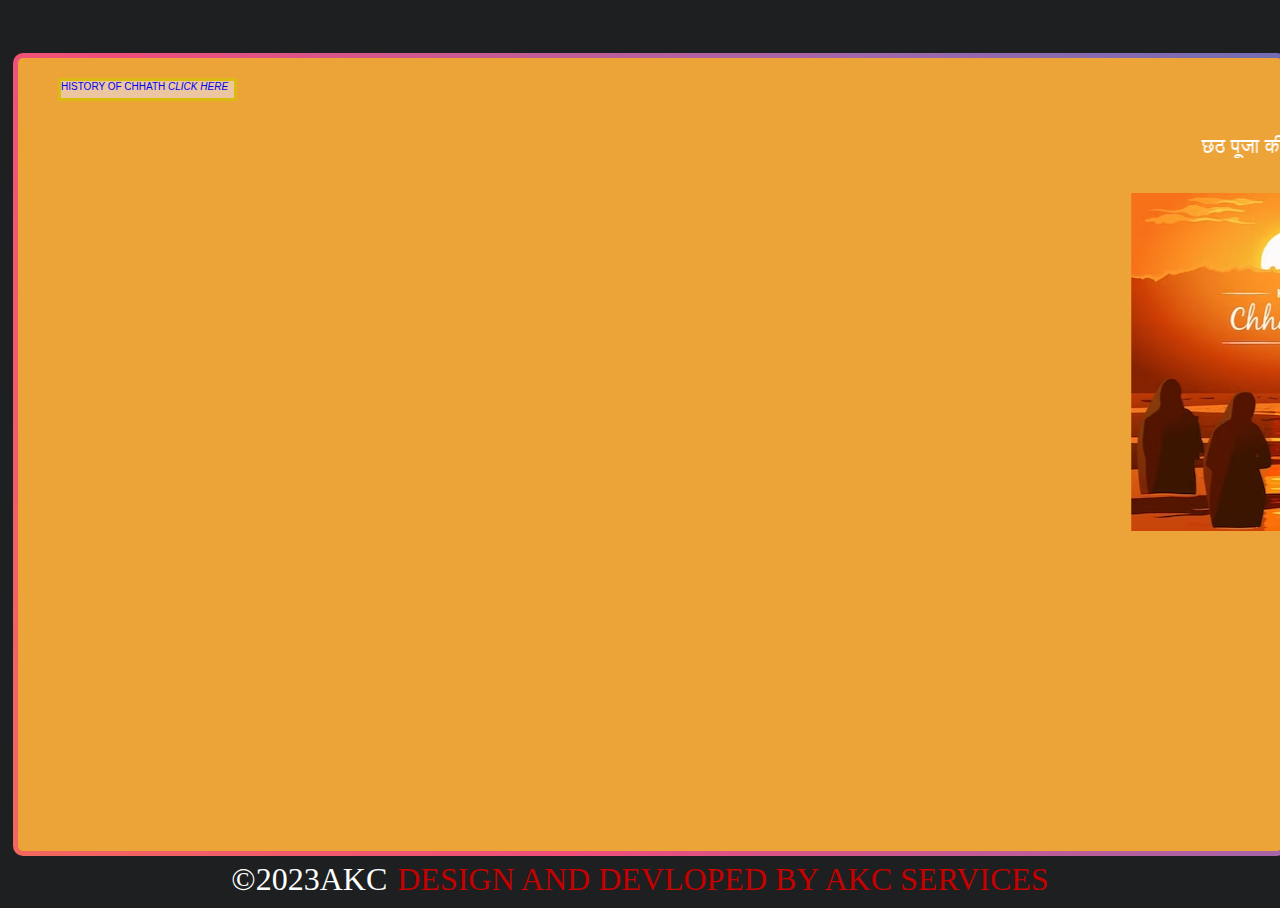
==== commit 2d11d99d: "index.html" ====
--- a/index.html
+++ b/index.html
@@ -31,8 +31,8 @@
        <p><marquee direction="left" scrollamount="10" width="100%">छठ पूजा की शुभकामनाएं छठ पूजा की शुभकामनाएं छठ पूजा की शुभकामनाएं BY AKC</marquee></p>
         <div class="chatth">
            <marquee direction="left" scrollamount="20" aria-grabbed="true">
-            <img src="chatth.jpg" alt=""><img src="chatth.jpg" alt=""><img src="chatth.jpg" alt=""><img src="chatth.jpg" alt=""><img src="chatth.jpg" alt=""><img src="chatth.jpg" alt=""></marquee>
-           <audio   autoplay> <source src="Chatth.mp4" class="aud" ></audio>
+            <img src="chatth.jpg" alt=""><img src="diya.jpg"><img src="chatth.jpg" alt=""> <img src="diya.jpg"> <img src="chatth.jpg" alt=""><img src="diya.jpg"><img src="chatth.jpg" alt=""> <img src="diya.jpg"> <img src="chatth.jpg" alt=""><img src="diya.jpg"><img src="chatth.jpg" alt=""> 
+               <img src="diya.jpg"> <img src="chatth.jpg" alt=""><img src="diya.jpg"><img src="chatth.jpg" alt=""> <img src="diya.jpg"></marquee>
            <audio  loop="true" autoplay> <source src="Chatth.mp4" class="aud" ></audio>
           
        
--- a/chatth.css
+++ b/chatth.css
@@ -128,5 +128,8 @@
   color: white;
 
 }
+marquee img{
+  margin: 10px;
+}
 
   
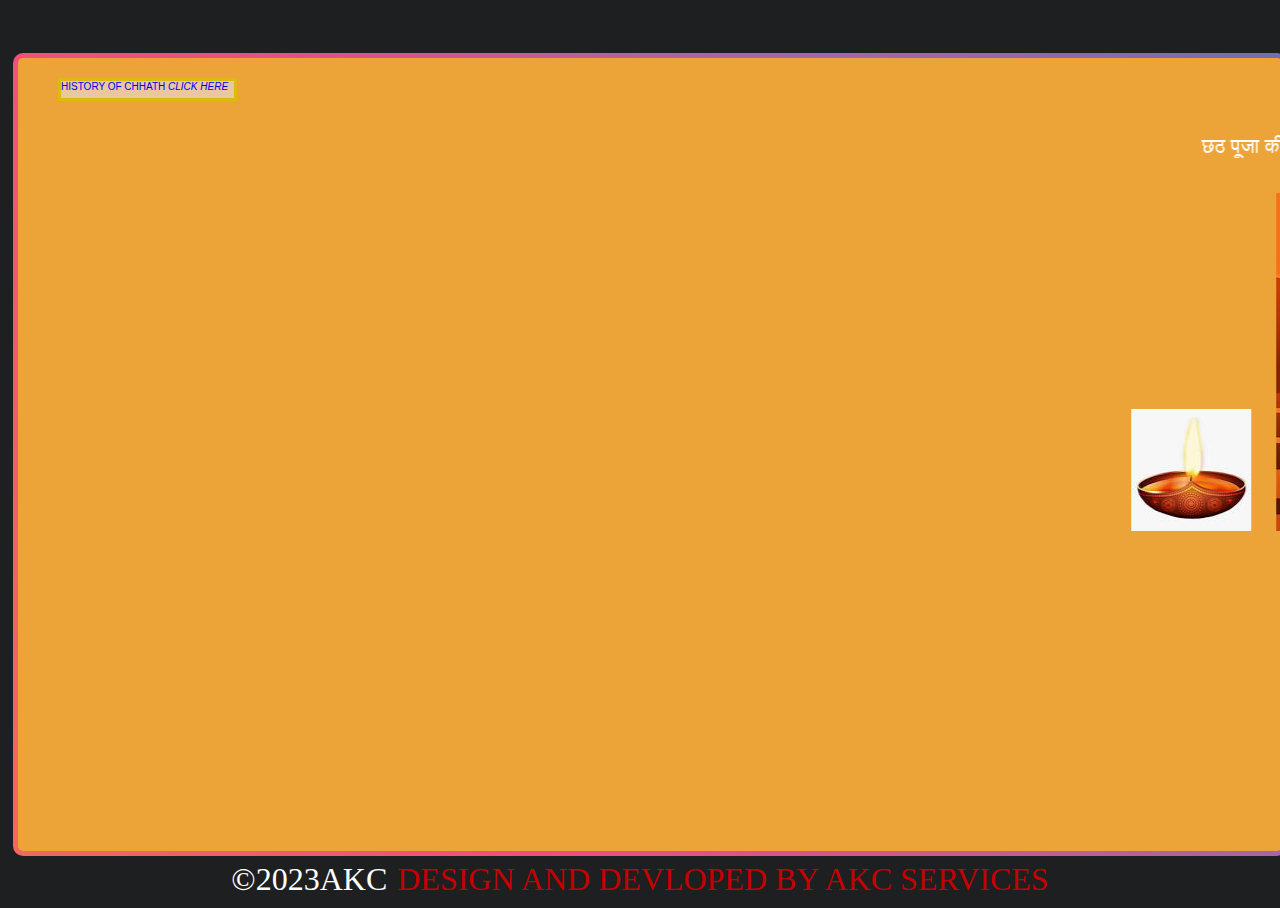
==== commit f7cfc109: "index.html" ====
--- a/index.html
+++ b/index.html
@@ -30,9 +30,10 @@
        </div>
        <p><marquee direction="left" scrollamount="10" width="100%">छठ पूजा की शुभकामनाएं छठ पूजा की शुभकामनाएं छठ पूजा की शुभकामनाएं BY AKC</marquee></p>
         <div class="chatth">
+            <div class="mar">
            <marquee direction="left" scrollamount="20" aria-grabbed="true">
-            <img src="chatth.jpg" alt=""><img src="diya.jpg"><img src="chatth.jpg" alt=""> <img src="diya.jpg"> <img src="chatth.jpg" alt=""><img src="diya.jpg"><img src="chatth.jpg" alt=""> <img src="diya.jpg"> <img src="chatth.jpg" alt=""><img src="diya.jpg"><img src="chatth.jpg" alt=""> 
-               <img src="diya.jpg"> <img src="chatth.jpg" alt=""><img src="diya.jpg"><img src="chatth.jpg" alt=""> <img src="diya.jpg"></marquee>
+             <img src="diya.jpg">   <img src="chatth.jpg" alt=""><img src="chatth.jpg" alt=""><img src="chatth.jpg" alt=""><img src="chatth.jpg" alt=""><img src="chatth.jpg" alt=""><img src="chatth.jpg" alt=""> <img src="diya.jpg">
+           </marquee></div>
            <audio  loop="true" autoplay> <source src="Chatth.mp4" class="aud" ></audio>
           
        
